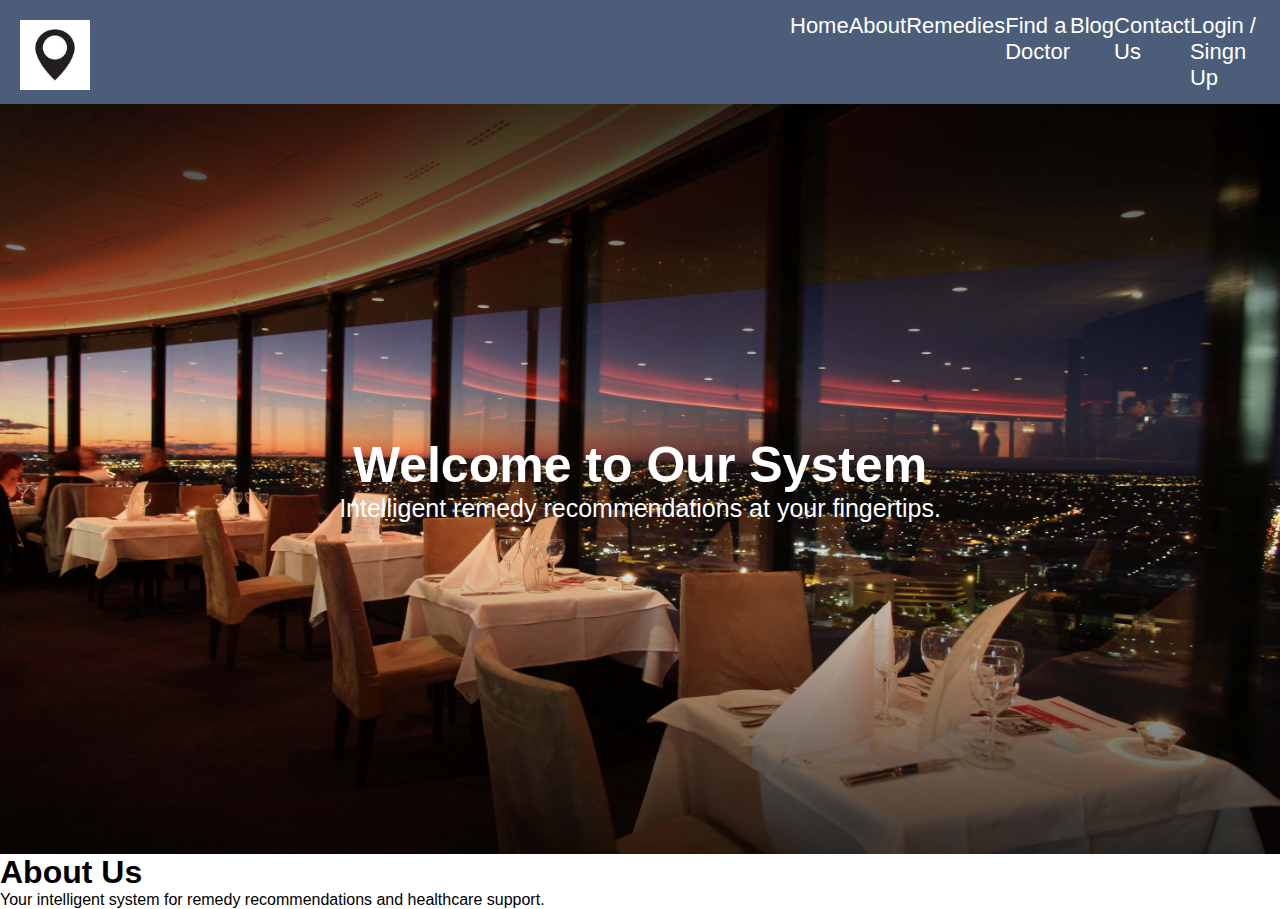
==== index.html @ e56e0ee1 "navbar created" ====
<!DOCTYPE html>
<html lang="en">

<head>
    <meta charset="UTF-8">
    <meta name="viewport" content="width=device-width, initial-scale=1.0">
    <title>Remedex</title>
    <link rel="stylesheet" href="/css/style.css">
</head>

<body>
    <!-- NavBar -->
    <nav>
        <a href="">
            <img src="/images/logo.jpg" alt="" class="logo">
        </a>
        <ul class="nav-links">
            <li><a href="index.html">Home</a></li>
            <li><a href="about.html">About</a></li>
            <li><a href="remedies.html">Remedies</a></li>
            <li><a href="findadoctor.html">Find a Doctor</a></li>
            <li><a href="blog.html">Blog</a></li>
            <li><a href="contact.html">Contact Us</a></li>
            <li><a href="login.html">Login / Singn Up</a></li>
        </ul>
    </nav>

    <!-- Banner Section -->
    <div class="banner">
        <img src="/images/banner-image.jpg" alt="Doctor Remedy Banner" class="banner-img">
        <div class="banner-text">
            <h1 id="h1">Welcome to Our System</h1>
            <p id="p1">Intelligent remedy recommendations at your fingertips.</p>
        </div>
    </div>

    <!-- Main Content -->
    <div class="container">
        <h1>About Us</h1>
        <p>Your intelligent system for remedy recommendations and healthcare support.</p>
    </div>
</body>

</html>
---- css/style.css ----
*{
    margin: 0;
    padding: 0;
    box-sizing: border-box;
}
body{
    font-family: Arial, sans-serif;
}
.nav-links{
    width:1000px;
    margin-left: 700px;
}
nav{
    background-color: #4c5d79;
    padding: 10px 20px;
    display: flex;
    align-items: center;
    justify-content: space-between;
}

nav ul {
    list-style-type: none;
    display: flex;
    justify-content: space-between;
    
}



nav ul li a{
    color: #fff;
    text-decoration: none;
    font-size: 22px;
}

nav ul li a:hover{
    background-color:#fff;
    color: black;
    padding: 15px;

}
.logo{
    margin: 0;
    padding: 0;
    box-sizing: border-box;
    height: 80px;
    padding-top: 10px;
}

.banner{
    width: 100%;
    height: 750px;
    position: relative;
    display: flex;
    justify-content: center;
    align-items: center;
    overflow: hidden;

}

#h1{

    font-size: 50px;
}
#p1 {
    font-size: 25px;
}
.banner-img{
    width: 100%;
    height: 100%;
    background-size: cover;
    position: absolute;

}

.banner-text{
    color: #fff;
    text-align: center;
    padding: 20px;
    border-radius: 8px;
    position: relative;



}
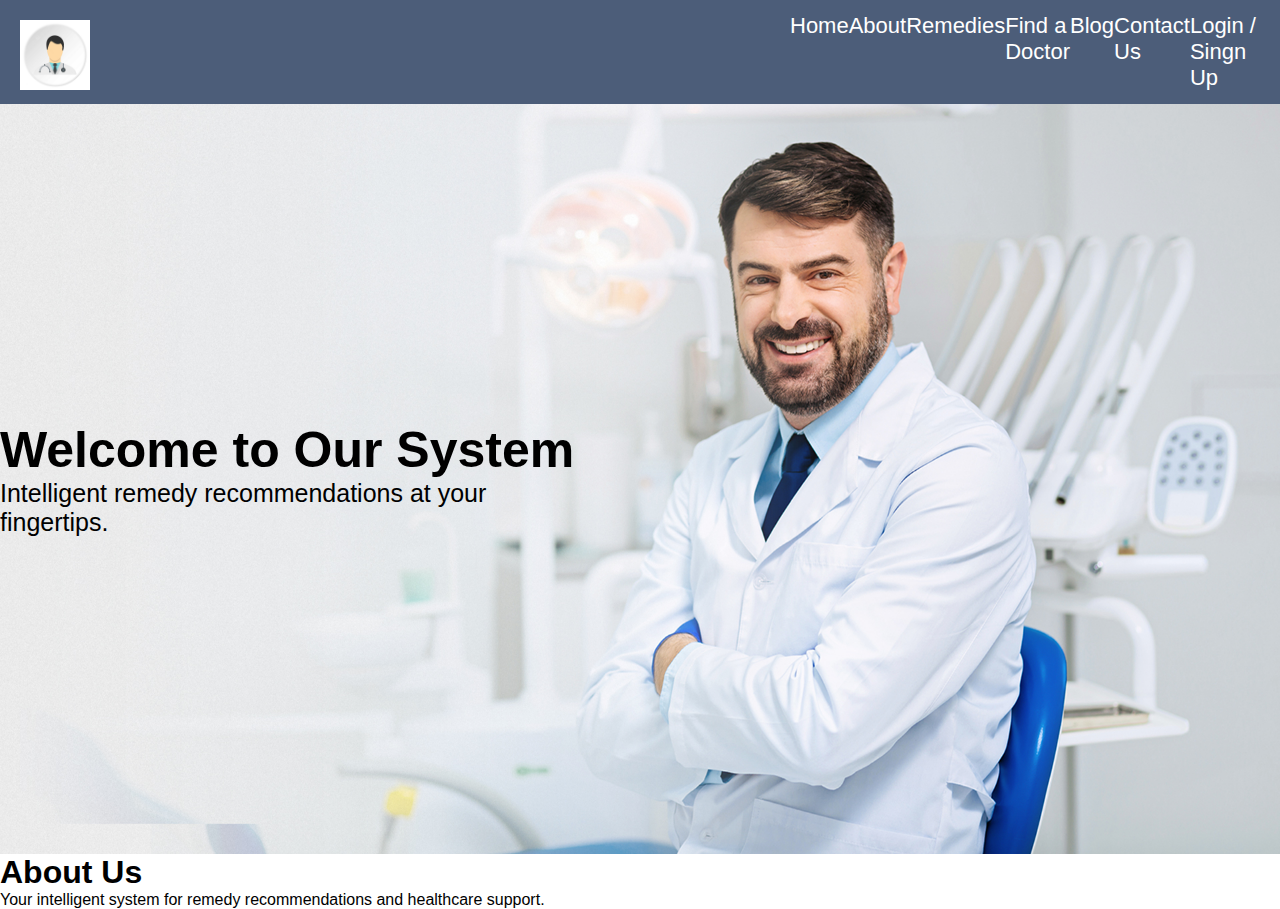
==== commit aa10bba2: "Banner image and logo created" ====
--- a/index.html
+++ b/index.html
@@ -12,7 +12,7 @@
     <!-- NavBar -->
     <nav>
         <a href="">
-            <img src="/images/logo.jpg" alt="" class="logo">
+            <img src="/images/logo1.jpg" alt="" class="logo">
         </a>
         <ul class="nav-links">
             <li><a href="index.html">Home</a></li>
@@ -27,7 +27,7 @@
 
     <!-- Banner Section -->
     <div class="banner">
-        <img src="/images/banner-image.jpg" alt="Doctor Remedy Banner" class="banner-img">
+        <img src="/images/banner_image1.jpg" alt="Doctor Remedy Banner" class="banner-img">
         <div class="banner-text">
             <h1 id="h1">Welcome to Our System</h1>
             <p id="p1">Intelligent remedy recommendations at your fingertips.</p>
--- a/css/style.css
+++ b/css/style.css
@@ -61,9 +61,13 @@
 #h1{
 
     font-size: 50px;
+    color: black;
+  
 }
 #p1 {
     font-size: 25px;
+    color: black;
+    
 }
 .banner-img{
     width: 100%;
@@ -75,8 +79,8 @@
 
 .banner-text{
     color: #fff;
-    text-align: center;
-    padding: 20px;
+    text-align: left;
+    padding-right: 700px;
     border-radius: 8px;
     position: relative;
 
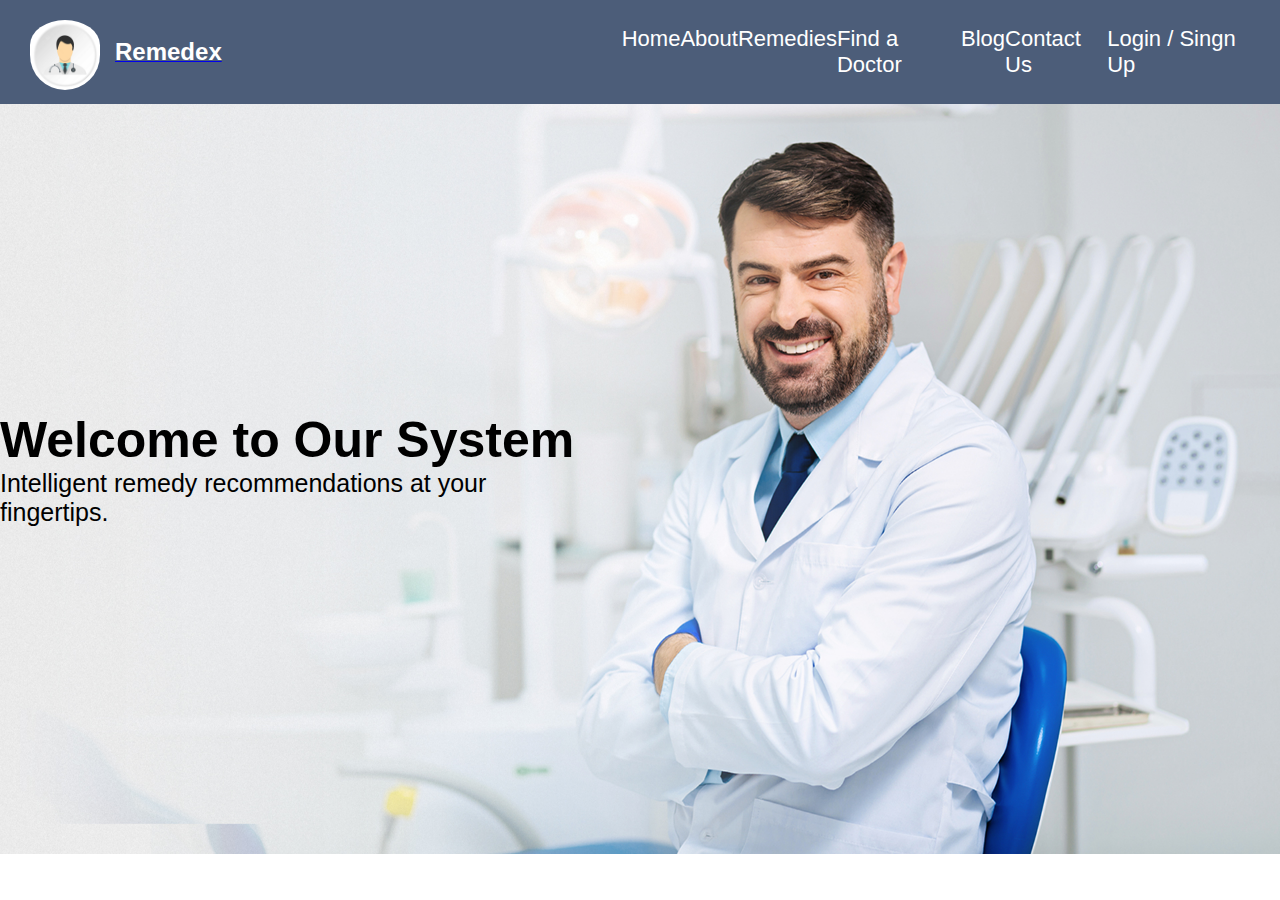
==== commit 2e370a6a: "contact , login and signup page created" ====
--- a/index.html
+++ b/index.html
@@ -6,14 +6,18 @@
     <meta name="viewport" content="width=device-width, initial-scale=1.0">
     <title>Remedex</title>
     <link rel="stylesheet" href="/css/style.css">
+    <link rel="stylesheet" href="https://cdnjs.cloudflare.com/ajax/libs/font-awesome/6.4.2/css/all.min.css">
 </head>
 
 <body>
     <!-- NavBar -->
-    <nav>
+    <nav >
         <a href="">
             <img src="/images/logo1.jpg" alt="" class="logo">
         </a>
+        <a href="index.html">
+            <span id="sp1"> Remedex</span>
+        <a>
         <ul class="nav-links">
             <li><a href="index.html">Home</a></li>
             <li><a href="about.html">About</a></li>
@@ -33,12 +37,9 @@
             <p id="p1">Intelligent remedy recommendations at your fingertips.</p>
         </div>
     </div>
+    
 
-    <!-- Main Content -->
-    <div class="container">
-        <h1>About Us</h1>
-        <p>Your intelligent system for remedy recommendations and healthcare support.</p>
-    </div>
+    
 </body>
 
 </html>--- a/css/style.css
+++ b/css/style.css
@@ -1,89 +1,464 @@
-*{
-    margin: 0;
-    padding: 0;
-    box-sizing: border-box;
-}
-body{
-    font-family: Arial, sans-serif;
-}
-.nav-links{
-    width:1000px;
-    margin-left: 700px;
-}
-nav{
-    background-color: #4c5d79;
-    padding: 10px 20px;
-    display: flex;
-    align-items: center;
-    justify-content: space-between;
-}
+* {
+  margin: 0;
+  padding: 0;
+  box-sizing: border-box;
+}
+
+body {
+  font-family: Arial, sans-serif;
+
+
+}
+
+.nav-links {
+  width: 1000px;
+  margin-left: 400px;
+}
+
+nav {
+  background-color: #4c5d79;
+  padding: 10px 20px;
+  display: flex;
+  align-items: center;
+  justify-content: space-between;
+  position: sticky;
+  top: 0;
+}
+
 
 nav ul {
-    list-style-type: none;
-    display: flex;
-    justify-content: space-between;
-    
-}
-
-
-
-nav ul li a{
-    color: #fff;
-    text-decoration: none;
-    font-size: 22px;
-}
-
-nav ul li a:hover{
-    background-color:#fff;
-    color: black;
-    padding: 15px;
-
-}
-.logo{
-    margin: 0;
-    padding: 0;
-    box-sizing: border-box;
-    height: 80px;
-    padding-top: 10px;
-}
-
-.banner{
-    width: 100%;
-    height: 750px;
-    position: relative;
+  list-style-type: none;
+  display: flex;
+  justify-content: space-between;
+
+}
+
+
+
+nav ul li a {
+  color: #fff;
+  text-decoration: none;
+  font-size: 22px;
+}
+
+nav ul li a:hover {
+  background-color: #fff;
+  color: black;
+  padding: 15px;
+
+}
+
+.logo {
+  margin-left: 10px;
+  padding: 0;
+  box-sizing: border-box;
+  height: 80px;
+  padding-top: 10px;
+  border-radius: 50px;
+}
+
+.banner {
+  width: 100%;
+  height: 750px;
+  position: relative;
+  display: flex;
+  justify-content: center;
+  align-items: center;
+  overflow: hidden;
+
+}
+
+#h1 {
+
+  font-size: 50px;
+  color: black;
+
+}
+
+#p1 {
+  font-size: 25px;
+  color: black;
+
+}
+
+.banner-img {
+  width: 100%;
+  height: 100%;
+  background-size: cover;
+  position: absolute;
+
+}
+
+.banner-text {
+  color: #fff;
+  text-align: left;
+  padding-right: 700px;
+  border-radius: 8px;
+  position: relative;
+
+
+
+}
+
+#sp1 {
+  font-size: 24px;
+  font-weight: bold;
+  color: #fff;
+  margin-left: 15px;
+}
+
+/* about section */
+
+.about-container {
+  max-width: 900px;
+  margin: 50px auto;
+  text-align: center;
+  padding: 30px;
+
+}
+
+.about-container h1 {
+  font-size: 36px;
+  margin-bottom: 10px;
+  color: #333;
+}
+
+.about-container p {
+  font-size: 18px;
+  color: #555;
+  line-height: 1.6;
+
+}
+
+.about-container h2 {
+  font-size: 35px;
+  margin-top: 20px;
+}
+
+.team-section {
+  display: grid;
+  justify-content: center;
+  grid-template-columns: repeat(4, 1fr);
+  margin-top: 30px;
+  gap: 50px;
+  background-color: #f8f9fa;
+  border-radius: 15px;
+  /* flex-wrap: wrap; */
+}
+
+.team-member {
+  width: 250px;
+  /* margin: 15px; */
+  text-align: center;
+}
+
+.team_member img {
+  width: 150px;
+  height: 200px;
+  border-radius: 5%;
+  border: 5px solid #4c5d79;
+  box-shadow: 5px 5px 15px rgba(0, 0, 0, 0.3);
+  /* Soft shadow */
+  transition: transform 0.3s ease-in-out, box-shadow 0.3s ease-in-out;
+  /* Smooth hover effect */
+}
+
+.team_member img:hover {
+  transform: scale(1.1);
+  /* Slight zoom effect on hover */
+  box-shadow: 10px 10px 20px rgba(0, 0, 0, 0.5);
+  /* Stronger shadow on hover */
+  border-color: #ff5733;
+}
+
+
+/* Remedies Section */
+/* .remedies-container {
+    max-width: 900px;
+    margin: 50px auto;
+    text-align: center;
+    padding: 20px;
+}
+
+.remedies-container h1 {
+    font-size: 36px;
+    margin-bottom: 10px;
+    color: #333;
+}
+
+.remedies-container p {
+    font-size: 18px;
+    color: #555;
+    line-height: 1.6;
+} */
+
+/* Remedies List */
+/* .remedies-list {
     display: flex;
     justify-content: center;
-    align-items: center;
-    overflow: hidden;
-
-}
-
-#h1{
-
-    font-size: 50px;
-    color: black;
-  
-}
-#p1 {
-    font-size: 25px;
-    color: black;
-    
-}
-.banner-img{
-    width: 100%;
-    height: 100%;
-    background-size: cover;
-    position: absolute;
-
-}
-
-.banner-text{
-    color: #fff;
-    text-align: left;
-    padding-right: 700px;
+    flex-wrap: wrap;
+    margin-top: 30px;
+}
+
+.remedy {
+    width: 250px;
+    margin: 15px;
+    text-align: center;
+    padding: 15px;
+    border: 1px solid #ddd;
     border-radius: 8px;
-    position: relative;
-
-
-
+    box-shadow: 2px 2px 10px rgba(0, 0, 0, 0.1);
+}
+
+.remedy img {
+    width: 100px;
+    height: 100px;
+    border-radius: 50%;
+    margin-bottom: 10px;
+}
+
+.remedy h3 {
+    color: #333;
+    font-size: 20px;
+}
+
+.remedy p {
+    color: #555;
+    font-size: 16px;
+} */
+
+/* Contact Us Section */
+
+/* Contact Form Styles */
+
+.bd {
+  background: linear-gradient(90deg, rgba(17, 81, 207, 1) 10%, rgba(57, 159, 224, 1) 52%, rgba(108, 132, 237, 1) 88%);
+  height: 625px;
+  padding: 55px 00;
+}
+
+.contact-container {
+  background: rgba(255, 255, 255, 0.2);
+  padding: 30px;
+  border-radius: 15px;
+  width: 600px;
+  text-align: center;
+  box-shadow: 0px 4px 10px rgba(0, 0, 0, 0.2);
+  backdrop-filter: blur(10px);
+  position: relative;
+  left: 32%;
+  position: fixed;
+}
+
+
+.form {
+  margin: 12px 0;
+}
+
+h2 {
+  margin-bottom: 10px;
+  color: black
+}
+
+p {
+  margin-bottom: 20px;
+  color: #ddd;
+}
+
+.input-group {
+  display: flex;
+  align-items: center;
+  background: white;
+  border-radius: 25px;
+  padding: 10px;
+  margin-bottom: 15px;
+}
+
+.input-group i {
+  font-size: 18px;
+  margin-right: 10px;
+  color: #333;
+}
+
+.input-group input {
+  border: none;
+  outline: none;
+  font-size: 16px;
+  width: 100%;
+}
+
+textarea {
+  width: calc(100% - 20px);
+  height: 80px;
+  padding: 10px;
+  border-radius: 10px;
+  border: none;
+  outline: none;
+  resize: none;
+  font-size: 16px;
+}
+
+button {
+  width: 100%;
+  padding: 12px;
+  background: #00c851;
+  color: white;
+  font-size: 18px;
+  border: none;
+  border-radius: 25px;
+  cursor: pointer;
+  margin-top: 7px;
+}
+
+button:hover {
+  background: #007e33;
+}
+
+.contact-number {
+  margin-top: 15px;
+  color: #fff;
+  font-size: 14px;
+}
+
+
+
+/* Login/Signup Container */
+.auth-container {
+  max-width: 700px;
+  margin: 0px auto;
+  background-color: #fff;
+  padding: 30px;
+  border-radius: 8px;
+  box-shadow: 2px 2px 10px rgba(0, 0, 0, 0.3);
+ 
+}
+
+
+
+.auth-container h1 {
+  text-align: center;
+  color: #333;
+  margin-bottom: 20px;
+}
+
+/* Form Styling */
+.auth-form {
+  display: flex;
+  flex-direction: column;
+}
+
+.auth-form label {
+  margin-bottom: 5px;
+  color: #333;
+  font-size: 16px;
+}
+
+.auth-form input {
+  padding: 10px;
+  margin-bottom: 15px;
+  border: 1px solid #ccc;
+  border-radius: 4px;
+  font-size: 16px;
+}
+
+.auth-form button {
+  padding: 10px;
+  background-color: #007bff;
+  color: #fff;
+  border: none;
+  border-radius: 4px;
+  font-size: 16px;
+  cursor: pointer;
+  margin-bottom: 10px;
+}
+
+.auth-form button:hover {
+  background-color: #0056b3;
+}
+
+.toggle-link {
+  text-align: center;
+  margin-top: 10px;
+  font-size: 14px;
+}
+
+.toggle-link a {
+  color: #007bff;
+  text-decoration: none;
+}
+
+.toggle-link a:hover {
+  text-decoration: underline;
+}
+
+/* Hide signup form by default */
+#signup-form {
+  display: none;
+}
+
+/* Signup Container Styling */
+.signup-container {
+  max-width: 500px;
+  margin: 0px auto;
+  background-color: #fff;
+  padding: 30px;
+  border-radius: 8px;
+  box-shadow: 2px 2px 10px rgba(0, 0, 0, 0.3);
+}
+
+.signup-container h1 {
+  text-align: center;
+  color: #333;
+  margin-bottom: 20px;
+}
+
+/* Signup Form Styling */
+.signup-form {
+  display: flex;
+  flex-direction: column;
+}
+
+.signup-form label {
+  margin-bottom: 5px;
+  color: #333;
+  font-size: 16px;
+}
+
+.signup-form input {
+  padding: 10px;
+  margin-bottom: 15px;
+  border: 1px solid #ccc;
+  border-radius: 4px;
+  font-size: 16px;
+}
+
+.signup-form button {
+  padding: 10px;
+  background-color: #007bff;
+  color: #fff;
+  border: none;
+  border-radius: 4px;
+  font-size: 16px;
+  cursor: pointer;
+  transition: background-color 0.3s ease;
+}
+
+.signup-form button:hover {
+  background-color: #0056b3;
+}
+
+/* Additional Link Styling */
+.extra-link {
+  text-align: center;
+  margin-top: 10px;
+  font-size: 14px;
+}
+
+.extra-link a {
+  color: #007bff;
+  text-decoration: none;
+}
+
+.extra-link a:hover {
+  text-decoration: underline;
 }